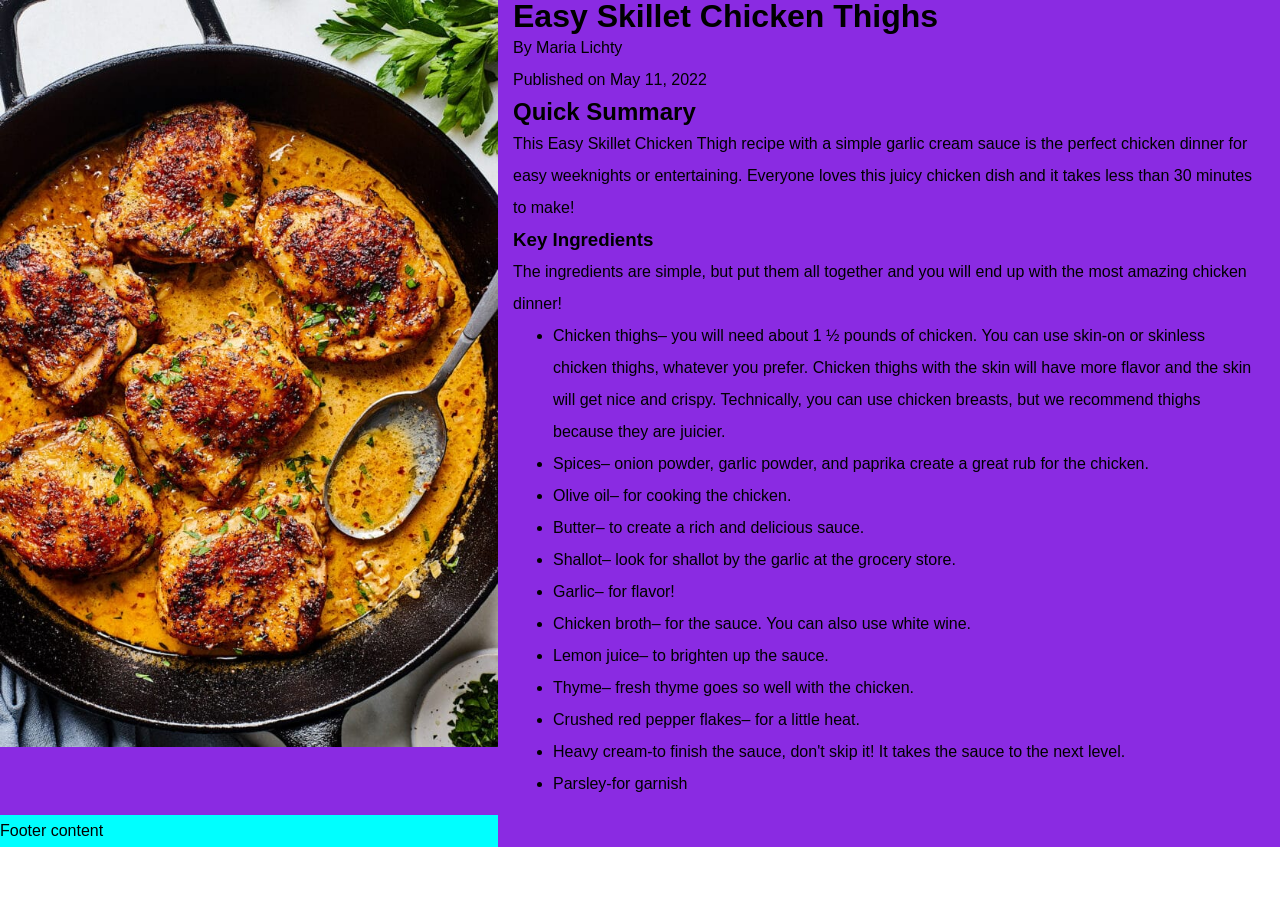
==== ex/e6/index.html @ 50fc8aa9 "Add files via upload" ====
<!doctype html>
<html>
<head>
<meta charset="UTF-8">
<meta>
<meta name="viewport" content="width=device-width, initial-scale=1.0" />
<title>Responive web page</title>
<link rel="stylesheet" href="style.css">
</head>

<body>	 
	<div id="recipe">
		<img src="Chicken-Thighs-650x975.jpg" alt="Chicken Thighs">
		<div id="summary">
		<h1>Easy Skillet Chicken Thighs</h1>
			<div id="author"> By Maria Lichty
			
				
			<div id="date"> Published on May 11, 2022</div>
			<h2>Quick Summary</h2>
			
<p> This Easy Skillet Chicken Thigh recipe with a simple garlic cream sauce is the perfect chicken dinner for easy weeknights or entertaining. Everyone loves this juicy chicken dish and it takes less than 30 minutes to make!</p>
			<h3>Key Ingredients</h3>
<p>The ingredients are simple, but put them all together and you will end up with the most amazing chicken dinner!</p>
<ul>
	<li>Chicken thighs– you will need about 1 ½ pounds of chicken. You can use skin-on or skinless chicken thighs, whatever you prefer. Chicken thighs with the skin will have more flavor and the skin will get nice and crispy. Technically, you can use chicken breasts, but we recommend thighs because they are juicier.</li>
	<li>Spices– onion powder, garlic powder, and paprika create a great rub for the chicken.</li>
	<li>Olive oil– for cooking the chicken.</li>
	<li>Butter– to create a rich and delicious sauce.
	</li>
	<li>Shallot– look for shallot by the garlic at the grocery store.</li>
	<li>Garlic– for flavor!</li>
	<li>Chicken broth– for the sauce. You can also use white wine.</li>
	<li>Lemon juice– to brighten up the sauce.</li>
	<li>Thyme– fresh thyme goes so well with the chicken.</li>
	<li>Crushed red pepper flakes– for a little heat.</li>
	<li>Heavy cream-to finish the sauce, don't skip it! It takes the sauce to the next level.</li>
	<li>Parsley-for garnish</li>
			
			
			</ul>
			
			
		</div>
	</div>
	<footer>
		<p>Footer content</p>
	</footer>

</body>
</html>
---- ex/e6/style.css ----
@charset "UTF-8";
/* CSS Document */
* {
  margin: 0;
  box-sizing: border-box;
}
html, body {
  height: 100%;
  margin: 0;
}
body {
	max-inline-size: 1440px;
	margin-inline: auto;
}
#fullheight {
	height:100%;
	min-height: 100%;
	display:grid;
	grid-template-columns: auto 1fr auto;}
	
	
	
#recipe {
	font-family: "Gill Sans", "Gill Sans MT", "Myriad Pro", "DejaVu Sans Condensed", Helvetica, Arial, "sans-serif";
	line-height: 2em;
}

img {
	width:100%;
	height:auto;
}

footer {
	background-color: aqua;
}
li {line-height: 2em}

/* Small devices (portrait tablets and large phones, 480px and up) */
@media only screen and (min-width: 480px) {
  #recipe {background: green;
	  display: grid;
	grid-template-columns;  1fr;
	}
}

/* Medium devices (landscape tablets, 768px and up) */
@media only screen and (min-width: 768px) {
  #recipe {background: blue;
	  display: grid;
	grid-template-columns; 1fr 1fr;
	}
	

/* Medium devices (landscape tablets, 1200px and up) */
@media only screen and (min-width:1200px){
	body{ height: 100%;}
	
	#recipe {
		background-color: blueviolet;
		display: grid;
		grid-template-columns: 1fr 1.5fr;
		gap:15px;
		padding-right: 20px;}
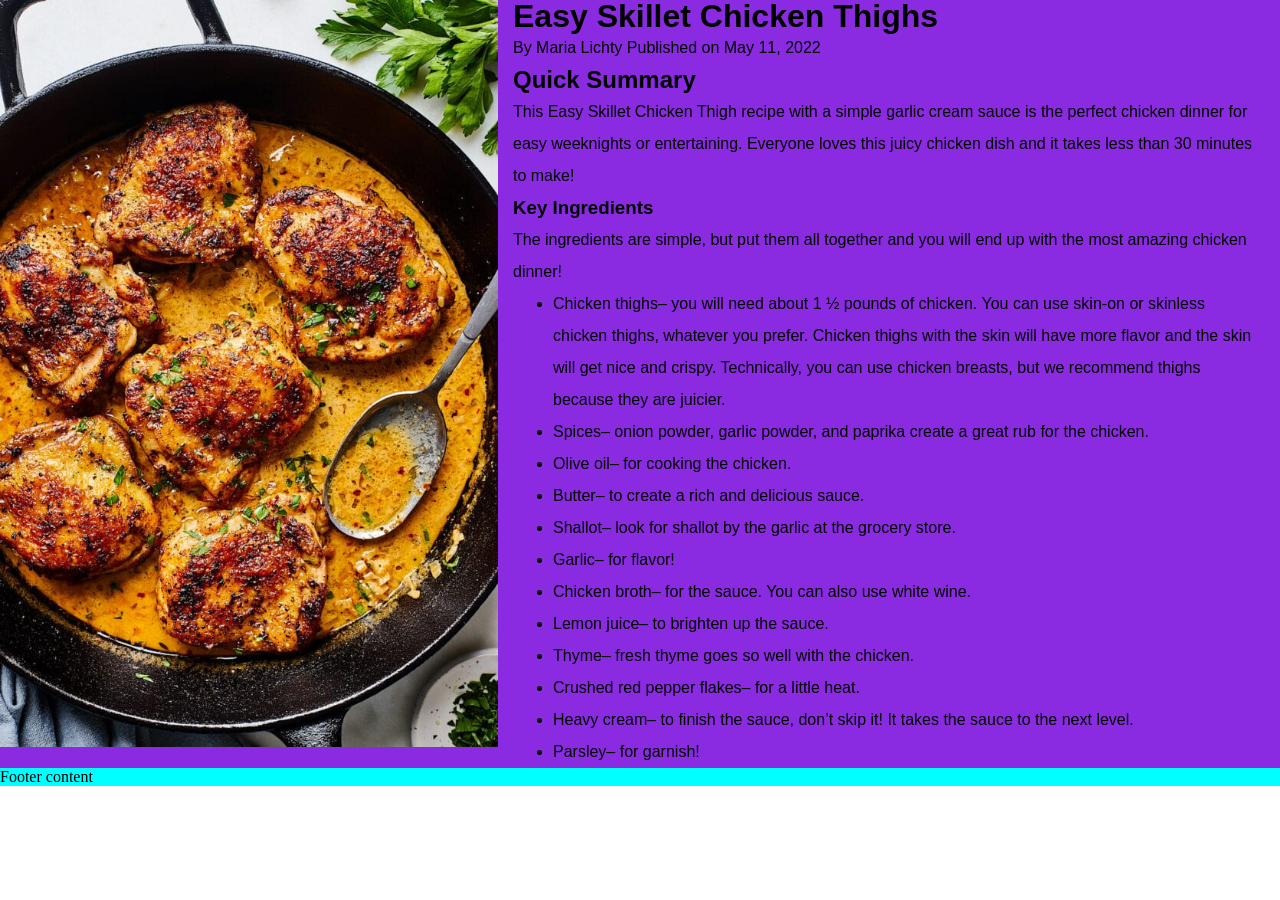
==== commit 06cd2269: "Update index.html" ====
--- a/ex/e6/index.html
+++ b/ex/e6/index.html
@@ -8,44 +8,39 @@
 <link rel="stylesheet" href="style.css">
 </head>
 
-<body>	 
-	<div id="recipe">
-		<img src="Chicken-Thighs-650x975.jpg" alt="Chicken Thighs">
-		<div id="summary">
-		<h1>Easy Skillet Chicken Thighs</h1>
-			<div id="author"> By Maria Lichty
-			
-				
-			<div id="date"> Published on May 11, 2022</div>
-			<h2>Quick Summary</h2>
-			
-<p> This Easy Skillet Chicken Thigh recipe with a simple garlic cream sauce is the perfect chicken dinner for easy weeknights or entertaining. Everyone loves this juicy chicken dish and it takes less than 30 minutes to make!</p>
-			<h3>Key Ingredients</h3>
+<body>
+<div id="recipe">
+<img src="Chicken-Thighs-650x975.jpg" alt="Chicken Thighs">
+<div id="summary">
+<h1>Easy Skillet Chicken Thighs</h1>
+
+<div id="author">By Maria Lichty
+
+Published on May 11, 2022</div>
+<h2>Quick Summary</h2>
+<p>This Easy Skillet Chicken Thigh recipe with a simple garlic cream sauce is the perfect chicken dinner for easy weeknights or entertaining. Everyone loves this juicy chicken dish and it takes less than 30 minutes to make!</p>
+<h3>Key Ingredients</h3>
 <p>The ingredients are simple, but put them all together and you will end up with the most amazing chicken dinner!</p>
 <ul>
-	<li>Chicken thighs– you will need about 1 ½ pounds of chicken. You can use skin-on or skinless chicken thighs, whatever you prefer. Chicken thighs with the skin will have more flavor and the skin will get nice and crispy. Technically, you can use chicken breasts, but we recommend thighs because they are juicier.</li>
-	<li>Spices– onion powder, garlic powder, and paprika create a great rub for the chicken.</li>
-	<li>Olive oil– for cooking the chicken.</li>
-	<li>Butter– to create a rich and delicious sauce.
-	</li>
-	<li>Shallot– look for shallot by the garlic at the grocery store.</li>
-	<li>Garlic– for flavor!</li>
-	<li>Chicken broth– for the sauce. You can also use white wine.</li>
-	<li>Lemon juice– to brighten up the sauce.</li>
-	<li>Thyme– fresh thyme goes so well with the chicken.</li>
-	<li>Crushed red pepper flakes– for a little heat.</li>
-	<li>Heavy cream-to finish the sauce, don't skip it! It takes the sauce to the next level.</li>
-	<li>Parsley-for garnish</li>
-			
-			
-			</ul>
-			
-			
-		</div>
-	</div>
-	<footer>
-		<p>Footer content</p>
-	</footer>
+<li>Chicken thighs– you will need about 1 ½ pounds of chicken. You can use skin-on or skinless chicken thighs, whatever you prefer. Chicken thighs with the skin will have more flavor and the skin will get nice and crispy. Technically, you can use chicken breasts, but we recommend thighs because they are juicier.</li>
+<li>Spices– onion powder, garlic powder, and paprika create a great rub for the chicken.</li>
+<li>Olive oil– for cooking the chicken.</li>
+<li>Butter– to create a rich and delicious sauce. </li>
+<li>Shallot– look for shallot by the garlic at the grocery store.</li>
+<li>Garlic– for flavor!</li>
+<li>Chicken broth– for the sauce. You can also use white wine.</li>
+<li>Lemon juice– to brighten up the sauce.</li>
+<li>Thyme– fresh thyme goes so well with the chicken.</li>
+<li>Crushed red pepper flakes– for a little heat.</li>
+<li>Heavy cream– to finish the sauce, don’t skip it! It takes the sauce to the next level.</li>
+<li>Parsley– for garnish!</li>
+
+</ul>
+</div>
+</div>
+<footer>
+<p>Footer content</p>
+</footer>
 
 </body>
 </html>
